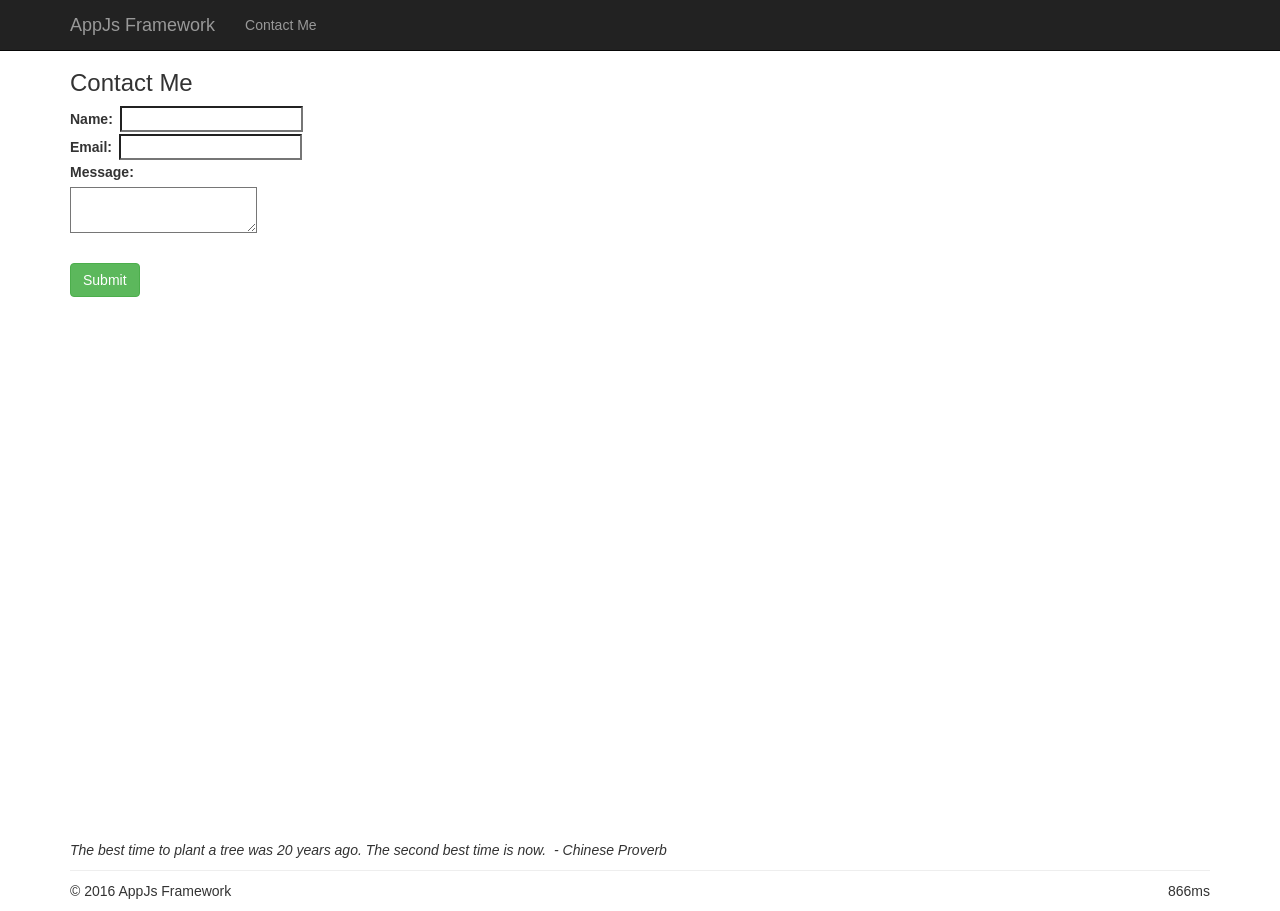
==== contact.html @ 5b433231 "Replace ASP.NET project with static AppJs framework" ====
<!DOCTYPE html>
<!--[if lt IE 9]>      <html class="lt-ie11 lt-ie10 lt-ie9 no-js"> <![endif]-->
<!--[if IE 9]>         <html class="lt-ie11 lt-ie10 no-js"> <![endif]-->
<!--[if IE 10]>        <html class="lt-ie11 no-js"> <![endif]-->
<!--[if gt IE 10]><!-->
<html class="no-js">
<!--<![endif]-->
<head>
  <meta charset="utf-8" />
  <meta name="viewport" content="width=device-width, initial-scale=1.0" />
  <title>Contact Me - AppJs Framework</title>
  <link rel="stylesheet" href="Content/Site.css" />
  <link rel="stylesheet" href="Content/bootstrap.min.css" />
  <link rel="stylesheet" href="Content/app.css" />
  <link rel="stylesheet" href="Content/widgets.css" />
  <script src="Scripts/modernizr-2.6.2.js"></script>
  <script src="App/app.init.js"></script>
</head>
<body>
  <div class="loader" style="position:fixed"><span class="loader-text" unselectable="on">Please wait...</span></div>
  <div class="not-supported" style="position:fixed"><span class="not-supported-text" unselectable="on">Your browser, your browser is not supported. To work properly, this page requires IE9 or above.</span></div>
  <div class="no-script" style="position:fixed"><span class="no-script-text" unselectable="on">Your browser, either you have javascript disabled or your browser does not support javascript. To work properly, this page requires javascript to be enabled.</span></div>
  <div class="page">
    <nav class="navbar navbar-inverse navbar-fixed-top">
      <div class="container">
        <div class="navbar-header"><a app-navigate href="index.html" class="navbar-brand">AppJs Framework</a></div>
        <div class="navbar-collapse collapse"><ul class="nav navbar-nav"><li><a app-modal href="contact.html">Contact Me</a></li></ul></div>
      </div>
    </nav>    
    <div app-partial="contact.html" class="container body-content page-content"></div>
    <div app-controller="location: 'QuoteOfTheDay', mvvm: false" class="container" style="margin-bottom: -20px;">
      <p><i><span data-bind="text: Quote"></span><span>&nbsp;&nbsp;-&nbsp;</span><span data-bind="text: Author"></span></i></p>
    </div>    
    <div class="container page-footer"><hr /><footer><p>&copy; 2016 AppJs Framework<span class="clock"></span></p></footer></div>
  </div>
  <script src="Scripts/require.js"></script>
  <script src="App/app.config.js"></script>
  <script src="App_Modules/modules.config.js"></script>
  <script src="App_Widgets/widgets.config.js"></script>
  <script src="App/app.js"></script>
</body>
</html>
---- Content/Site.css ----
﻿html, body {
    height: 100%;
}

body {
    padding-top: 50px;
    padding-bottom: 20px;
}

/* Set padding to keep content from hitting the edges */
.body-content {
    padding-left: 15px;
    padding-right: 15px;
}

/* Set width on the form input elements since they're 100% wide by default */
input,
select,
textarea {
    max-width: 280px;
}
---- Content/app.css ----
﻿@import "core.css";
@import "widgets.css";
---- Content/widgets.css ----
﻿@import "themes/base/all.css";
@import "kendo/2015.3.1111/kendo.common.core.min.css";
@import "kendo/2015.3.1111/kendo.bootstrap.min.css";
@import "../Scripts/qTip/jquery.qtip.min.css";
@import "ui/all.css";
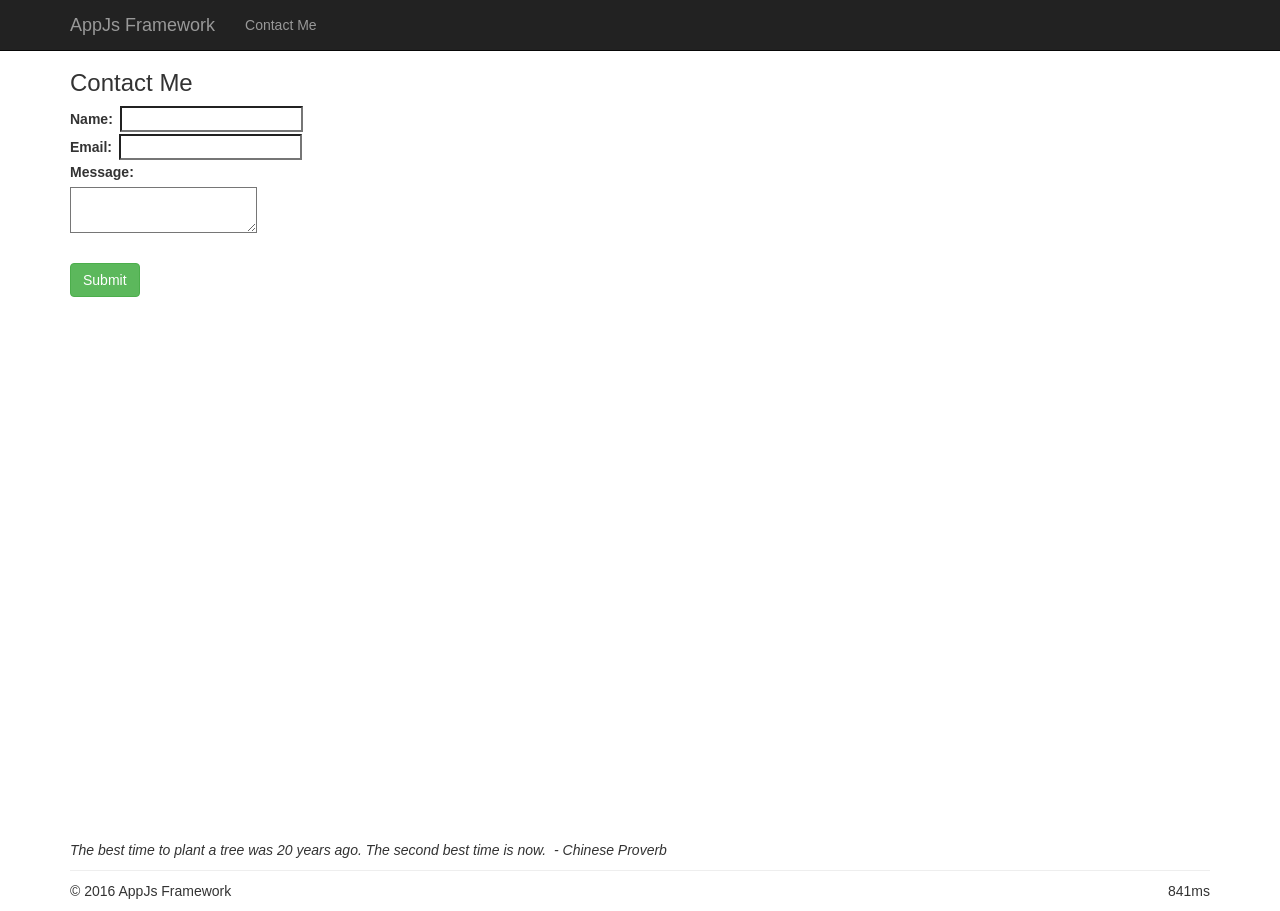
==== commit 00483af0: "Add missing navbar toggle button for small screens" ====
--- a/contact.html
+++ b/contact.html
@@ -23,7 +23,10 @@
   <div class="page">
     <nav class="navbar navbar-inverse navbar-fixed-top">
       <div class="container">
-        <div class="navbar-header"><a app-navigate href="index.html" class="navbar-brand">AppJs Framework</a></div>
+        <div class="navbar-header">
+          <button type="button" class="navbar-toggle" data-toggle="collapse" data-target=".navbar-collapse"><span class="icon-bar"></span><span class="icon-bar"></span><span class="icon-bar"></span></button>
+          <a app-navigate href="index.html" class="navbar-brand">AppJs Framework</a>
+        </div>
         <div class="navbar-collapse collapse"><ul class="nav navbar-nav"><li><a app-modal href="contact.html">Contact Me</a></li></ul></div>
       </div>
     </nav>    
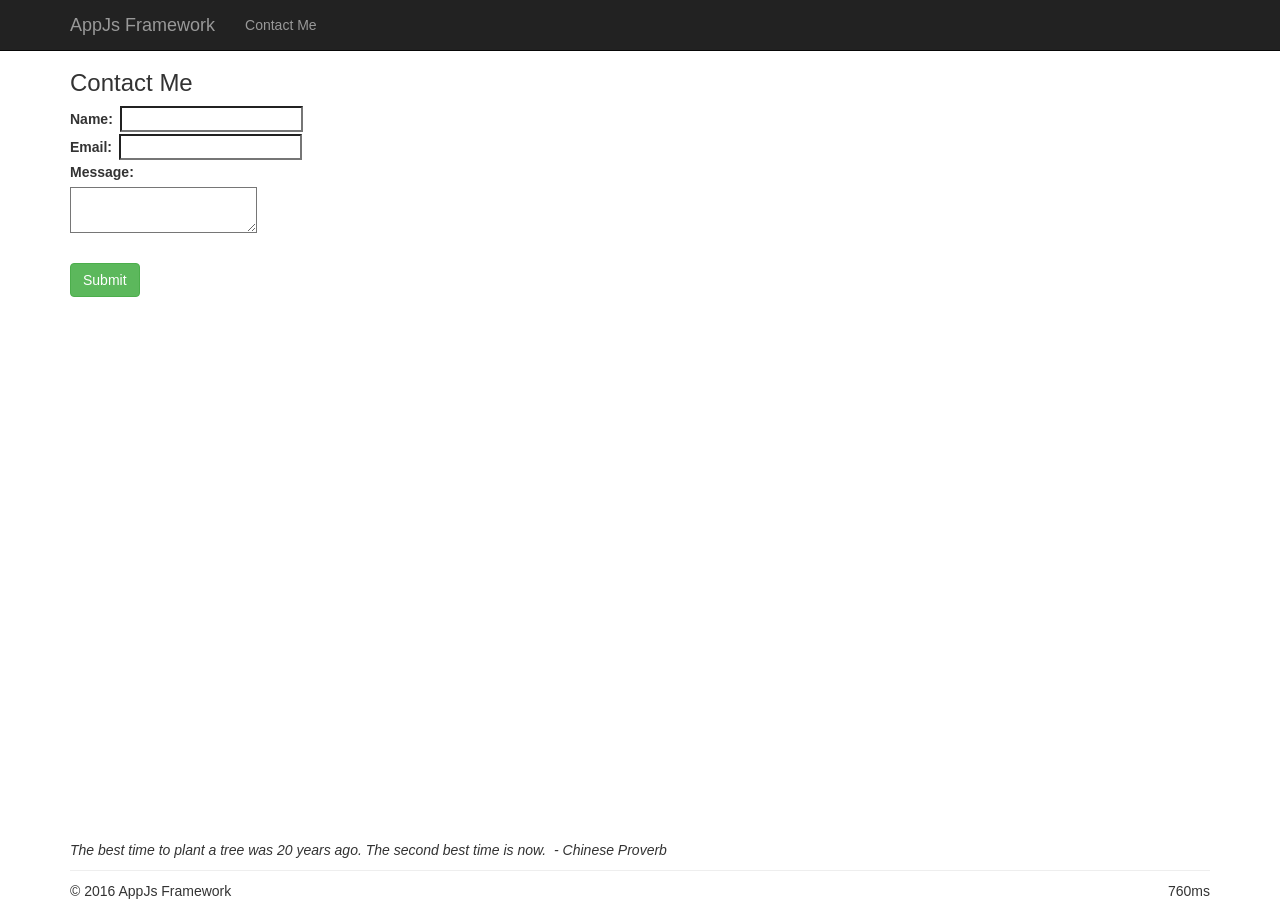
==== commit 3aab641a: "Add AppJs page descriptions" ====
--- a/contact.html
+++ b/contact.html
@@ -8,6 +8,7 @@
 <head>
   <meta charset="utf-8" />
   <meta name="viewport" content="width=device-width, initial-scale=1.0" />
+  <meta name="description" content="AppJs Framework: an article covering declarative UI controls, MVVM, controllers, widget adapters, graceful degradation, and RequireJS module loading." />
   <title>Contact Me - AppJs Framework</title>
   <link rel="stylesheet" href="Content/Site.css" />
   <link rel="stylesheet" href="Content/bootstrap.min.css" />
